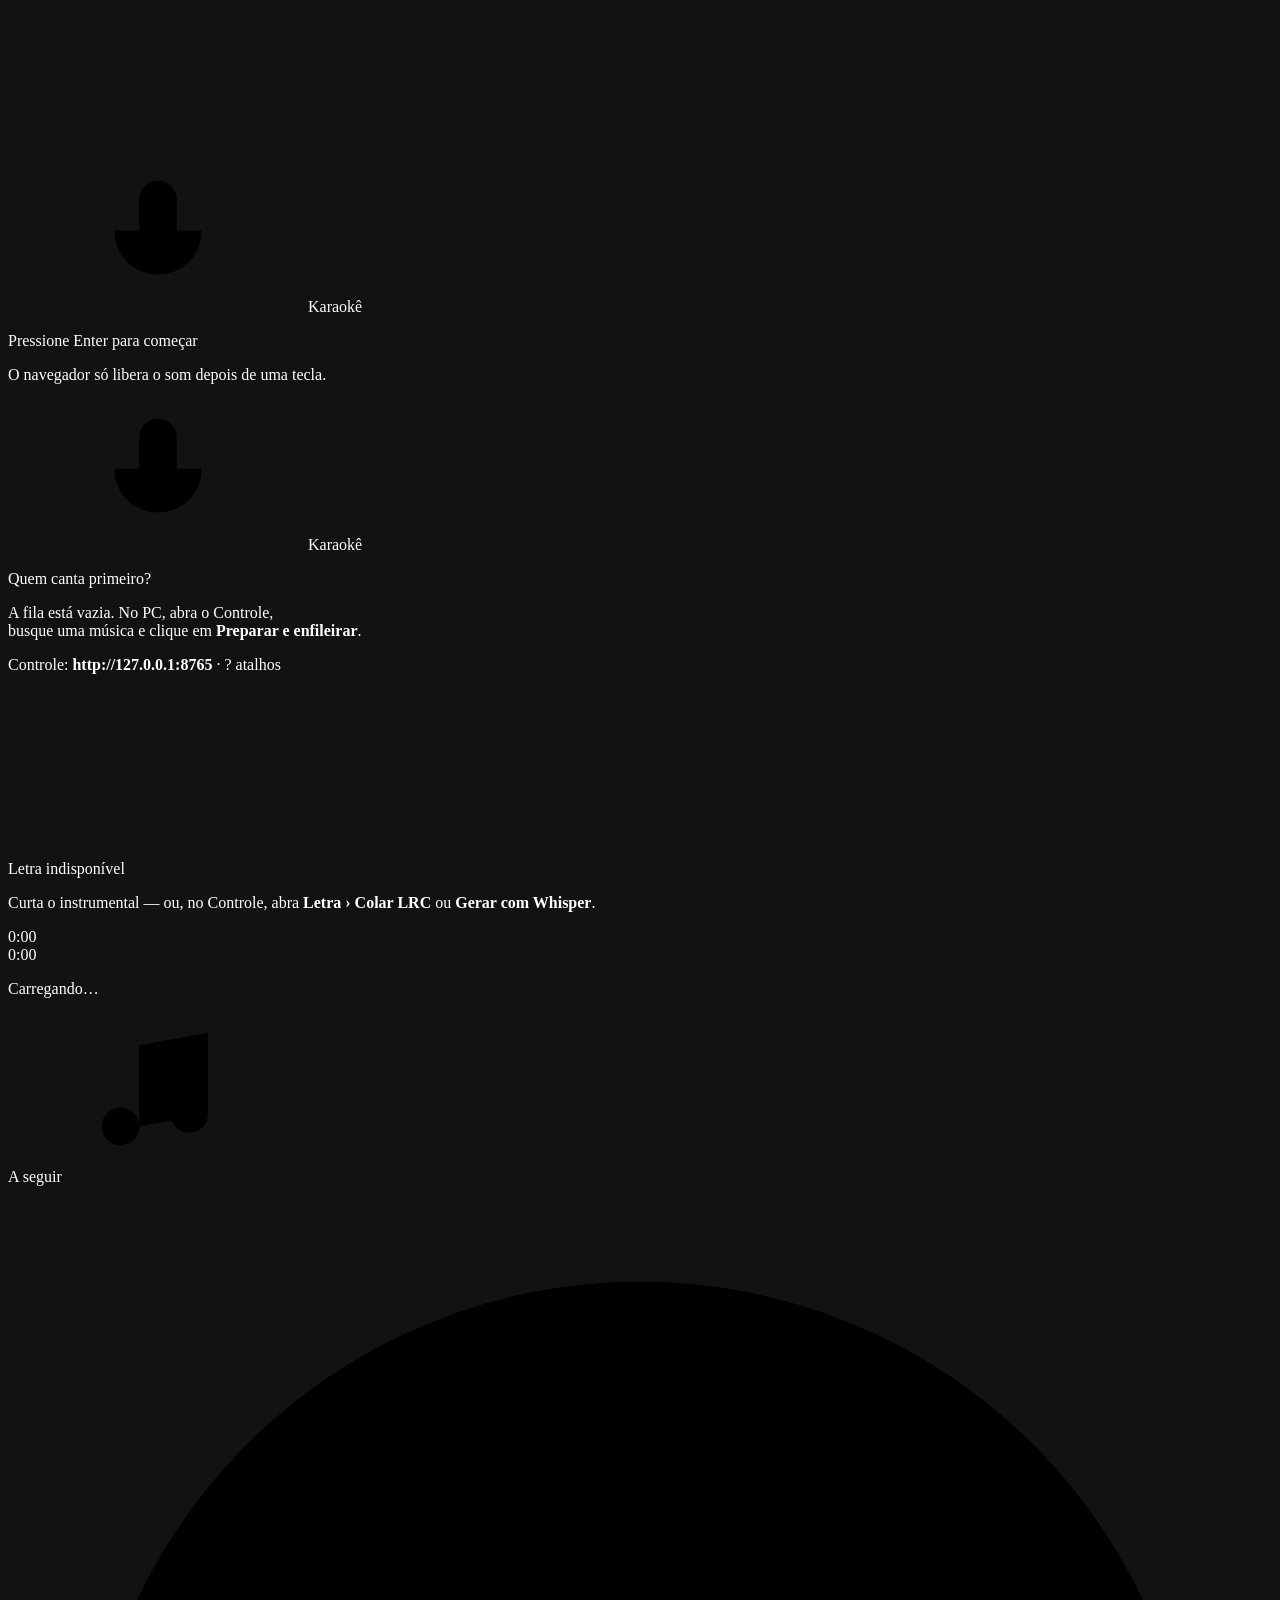
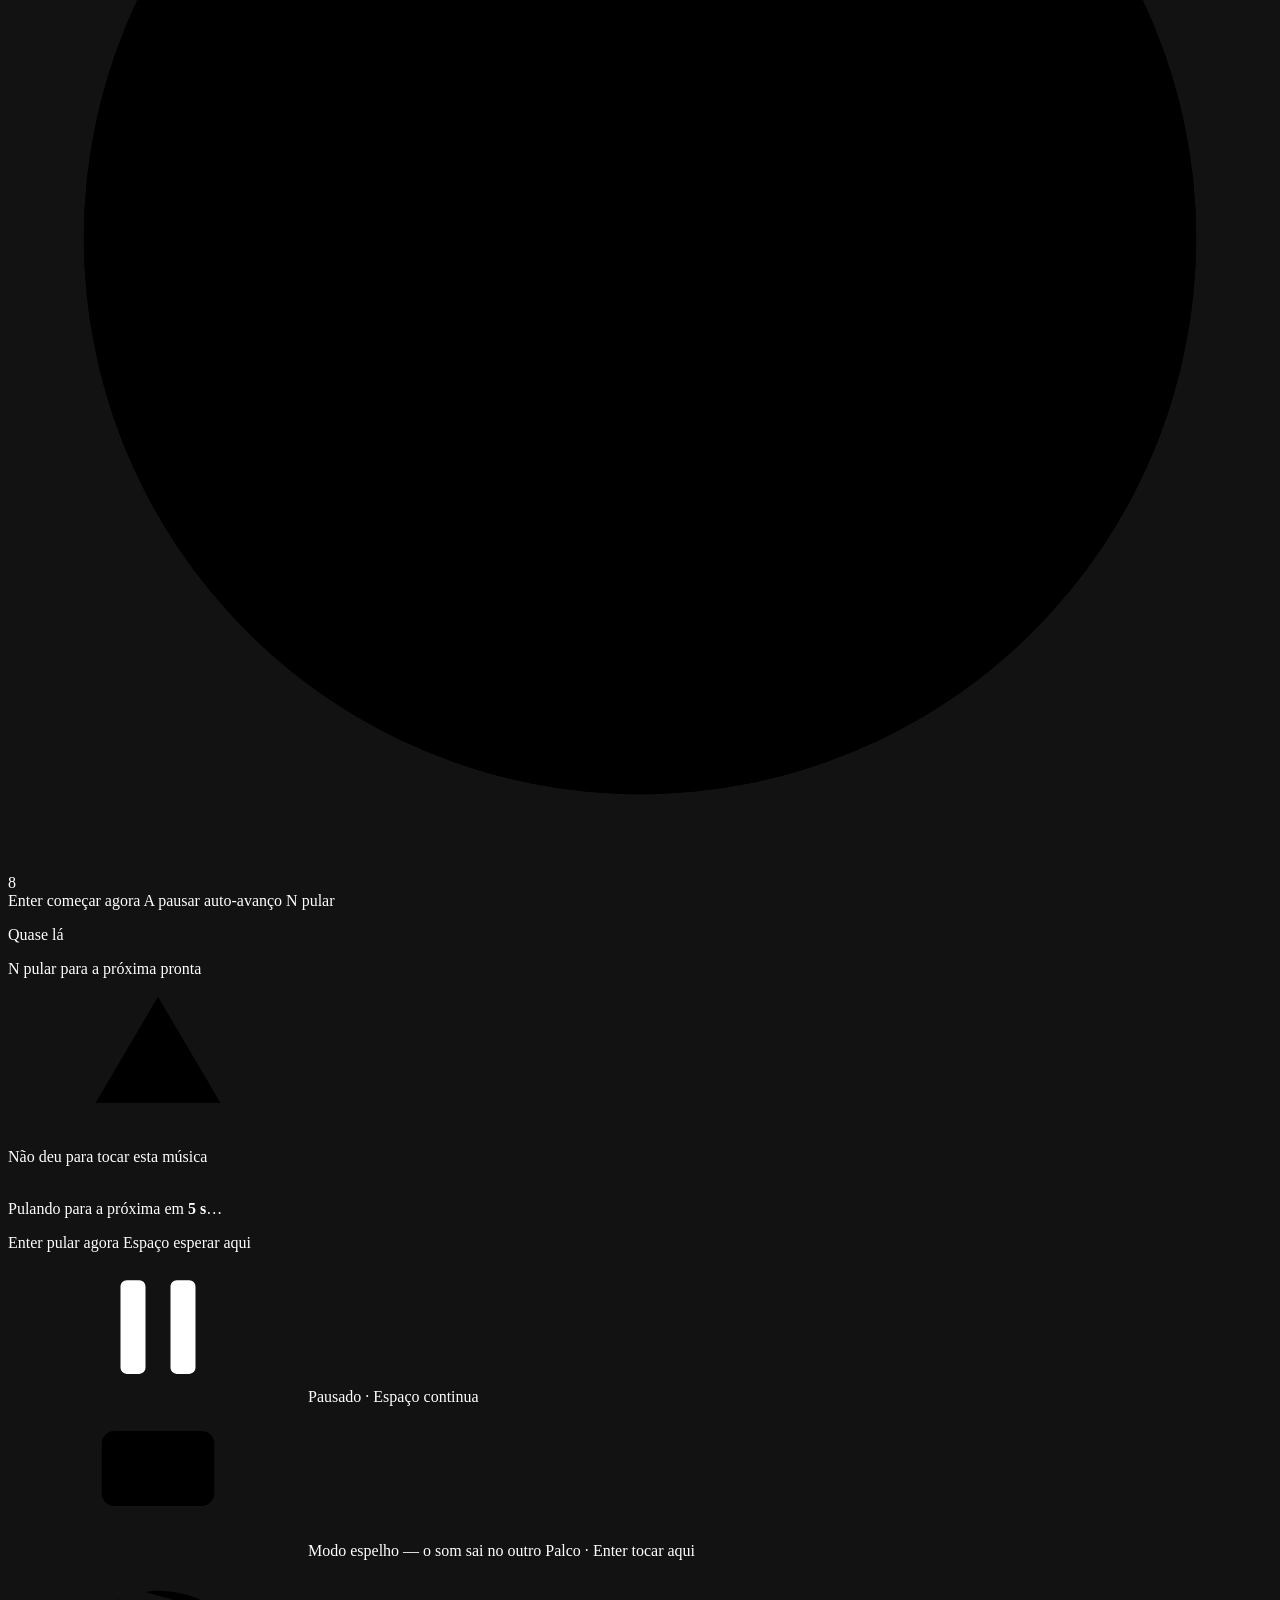
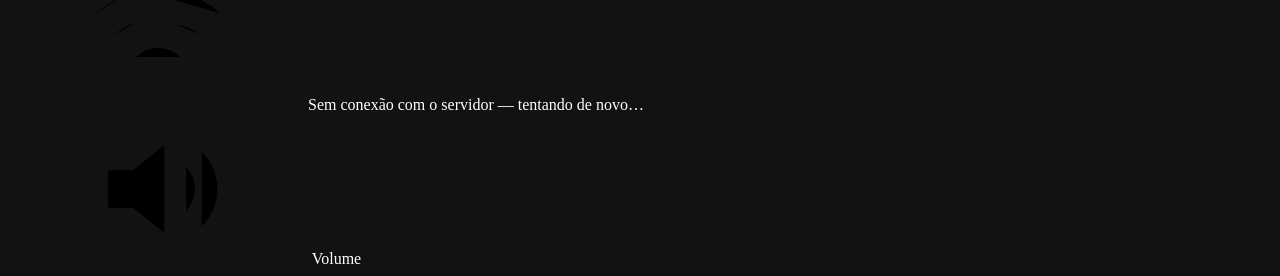
==== karaoke/web/stage.html @ fc99ffa1 "initial commit" ====
<!doctype html>
<html lang="pt-BR" data-theme="dark">
  <head>
    <meta charset="utf-8">
    <meta name="viewport" content="width=device-width, initial-scale=1">
    <meta name="color-scheme" content="dark">
    <title>Karaokê — Palco</title>
    <link rel="icon" href="data:,">
    <link rel="stylesheet" href="/static/css/tokens.css">
    <link rel="stylesheet" href="/static/css/base.css">
    <link rel="stylesheet" href="/static/css/stage.css">
    <script type="module" src="/static/js/stage/main.js"></script>
  </head>
  <body class="page-stage">
    <!-- Ícones (set próprio, traço 2 px, grade 24) — copiados do protótipo. -->
    <svg class="sprite" aria-hidden="true" focusable="false">
      <symbol id="i-play" viewBox="0 0 24 24">
        <path d="M7 4.5v15l12-7.5z" fill="currentColor" />
      </symbol>
      <symbol id="i-pause" viewBox="0 0 24 24">
        <rect x="6" y="4.5" width="4" height="15" rx="1" fill="currentColor" />
        <rect x="14" y="4.5" width="4" height="15" rx="1" fill="currentColor" />
      </symbol>
      <symbol id="i-next" viewBox="0 0 24 24">
        <path d="M5 5v14l10-7z" fill="currentColor" />
        <path d="M19 5v14" />
      </symbol>
      <symbol id="i-prev" viewBox="0 0 24 24">
        <path d="M19 5v14L9 12z" fill="currentColor" />
        <path d="M5 5v14" />
      </symbol>
      <symbol id="i-vol" viewBox="0 0 24 24">
        <path d="M4 9v6h4l5 4V5L8 9z" />
        <path d="M16.5 8.5a5 5 0 0 1 0 7M19 6a8.5 8.5 0 0 1 0 12" />
      </symbol>
      <symbol id="i-mic" viewBox="0 0 24 24">
        <rect x="9" y="3" width="6" height="11" rx="3" />
        <path d="M5 11a7 7 0 0 0 14 0M12 18v3" />
      </symbol>
      <symbol id="i-refresh" viewBox="0 0 24 24">
        <path d="M20 11a8 8 0 0 0-14.5-4.5L4 8M4 4v4h4M4 13a8 8 0 0 0 14.5 4.5L20 16M20 20v-4h-4" />
      </symbol>
      <symbol id="i-screen" viewBox="0 0 24 24">
        <rect x="3" y="4" width="18" height="12" rx="2" />
        <path d="M8 20h8M12 16v4" />
      </symbol>
      <symbol id="i-alert" viewBox="0 0 24 24">
        <path d="M12 3 2 20h20z" />
        <path d="M12 10v4M12 17.5v.01" />
      </symbol>
      <symbol id="i-music" viewBox="0 0 24 24">
        <path d="M9 18V5l11-2v13" />
        <circle cx="6" cy="18" r="3" />
        <circle cx="17" cy="16" r="3" />
      </symbol>
      <symbol id="i-lyrics" viewBox="0 0 24 24">
        <path d="M4 6h16M4 10h12M4 14h16M4 18h9" />
      </symbol>
      <symbol id="i-key" viewBox="0 0 24 24">
        <rect x="2" y="6" width="20" height="12" rx="2" />
        <path d="M6 10h.01M10 10h.01M14 10h.01M18 10h.01M7 14h10" />
      </symbol>
      <symbol id="i-wifi-off" viewBox="0 0 24 24">
        <path
          d="M2 8.5a15 15 0 0 1 4-2.4M10 5.1a15 15 0 0 1 12 3.4M5 12a10 10 0 0 1 3.5-2M15 10.3a10 10 0 0 1 4 1.7M8.5 15.5a5 5 0 0 1 7 0M12 19h.01M3 3l18 18"
        />
      </symbol>
      <symbol id="i-user" viewBox="0 0 24 24">
        <circle cx="12" cy="8" r="4" />
        <path d="M4 21a8 8 0 0 1 16 0" />
      </symbol>
      <symbol id="i-skip" viewBox="0 0 24 24">
        <path d="M5 5l10 7-10 7zM19 5v14" />
      </symbol>
      <symbol id="i-expand" viewBox="0 0 24 24">
        <path d="M4 9V4h5M15 4h5v5M20 15v5h-5M9 20H4v-5" />
      </symbol>
    </svg>

    <main class="stage" id="stage" tabindex="-1" aria-label="Palco do karaokê">
      <div class="stage-bg" data-bg aria-hidden="true"></div>
      <div class="stage-bg" data-bg aria-hidden="true"></div>
      <div class="stage-vig" aria-hidden="true"></div>

      <!-- Início: o navegador exige um gesto para liberar o som -->
      <section class="scene" data-scene="start" aria-label="Início">
        <div class="spot a" aria-hidden="true"></div>
        <div class="spot b" aria-hidden="true"></div>
        <div class="center">
          <div class="s-logo">
            <span class="logo-mark"><svg class="icon"><use href="#i-mic" /></svg></span>Karaokê
          </div>
          <p class="s-big pulse">Pressione <span class="s-key">Enter</span> para começar</p>
          <p class="s-meta" data-start-queue></p>
          <p class="s-meta s-note">O navegador só libera o som depois de uma tecla.</p>
        </div>
      </section>

      <!-- Espera: fila vazia / fim da fila -->
      <section class="scene" data-scene="idle" aria-label="Fila vazia">
        <div class="spot a" aria-hidden="true"></div>
        <div class="spot b" aria-hidden="true"></div>
        <div class="spot c" aria-hidden="true"></div>
        <div class="center">
          <div class="s-logo">
            <span class="logo-mark"><svg class="icon"><use href="#i-mic" /></svg></span>Karaokê
          </div>
          <p class="s-big">Quem canta primeiro?</p>
          <p class="s-mid">
            A fila está vazia. No PC, abra o Controle,<br>busque uma música e clique em <b class="hl">Preparar e
              enfileirar</b>.
          </p>
          <p class="s-meta tnum">
            Controle: <b class="hl" data-origin>http://127.0.0.1:8765</b> · <span class="s-key">?</span> atalhos
          </p>
        </div>
      </section>

      <!-- Tocando / Pausado / Espelho / Letra indisponível -->
      <section class="scene" data-scene="play" aria-label="Tocando">
        <div class="s-top">
          <div class="s-song">
            <div class="t" data-song-title></div>
            <div class="a" data-song-artist></div>
            <div class="s-singer" data-song-singer hidden>
              <svg class="icon" aria-hidden="true"><use href="#i-user" /></svg><span></span>
            </div>
          </div>
          <div class="s-next" data-next hidden>
            <div class="lbl">A seguir</div>
            <div class="t" data-next-title></div>
            <div data-next-singer></div>
          </div>
        </div>
        <div class="lyrics" data-lyrics aria-hidden="true"></div>
        <div class="nolyrics-box">
          <div class="err-ico muted" aria-hidden="true">
            <svg class="icon">
              <use href="#i-lyrics" />
            </svg>
          </div>
          <p class="s-big s-big-sm">Letra indisponível</p>
          <p class="s-meta">
            Curta o instrumental — ou, no Controle, abra <b class="hl">Letra › Colar LRC</b> ou <b class="hl">Gerar com
              Whisper</b>.
          </p>
        </div>
        <div class="s-bottom tnum">
          <span data-time-cur>0:00</span>
          <div class="s-prog"><i data-prog></i></div>
          <span data-time-dur>0:00</span>
        </div>
      </section>

      <!-- Carregando -->
      <section class="scene" data-scene="loading" aria-label="Carregando">
        <div class="center">
          <div class="loader" aria-hidden="true"><i></i><i></i><i></i><i></i><i></i></div>
          <p class="s-mid" data-loading-title>Carregando…</p>
          <p class="s-meta" data-loading-singer></p>
        </div>
      </section>

      <!-- A seguir (automático ou manual) -->
      <section class="scene" data-scene="upnext" aria-label="A seguir">
        <div class="center">
          <div class="upnext">
            <div class="art-lg">
              <img data-up-art alt="" hidden>
              <div class="art-ph" data-up-ph aria-hidden="true">
                <svg class="icon">
                  <use href="#i-music" />
                </svg>
              </div>
            </div>
            <div class="up-text">
              <div class="lbl">A seguir</div>
              <h2 data-up-title></h2>
              <div class="a" data-up-artist></div>
              <div class="s-singer s-singer-lg" data-up-singer hidden>
                <svg class="icon" aria-hidden="true"><use href="#i-user" /></svg><span></span>
              </div>
            </div>
            <div class="ring" data-ring role="timer" aria-label="Começa em segundos">
              <svg viewBox="0 0 100 100" aria-hidden="true">
                <circle class="ring-track" cx="50" cy="50" r="44" />
                <circle class="ring-arc" data-ring-arc cx="50" cy="50" r="44" />
              </svg>
              <span class="tnum" data-ring-num>8</span>
            </div>
          </div>
          <div class="hint-row" data-up-hints-auto>
            <span><span class="s-key">Enter</span> começar agora</span>
            <span><span class="s-key">A</span> pausar auto-avanço</span>
            <span><span class="s-key">N</span> pular</span>
          </div>
          <div class="hint-row" data-up-hints-manual hidden>
            <span class="hl"><span class="s-key">Enter</span> quando estiver pronto</span>
            <span><span class="s-key">A</span> ligar auto-avanço</span>
            <span><span class="s-key">N</span> pular</span>
          </div>
        </div>
      </section>

      <!-- Próxima ainda processando -->
      <section class="scene" data-scene="prep" aria-label="Aguardando preparo">
        <div class="spot a" aria-hidden="true"></div>
        <div class="spot b" aria-hidden="true"></div>
        <div class="center">
          <p class="s-meta s-eyebrow">Quase lá</p>
          <p class="s-big" data-prep-title></p>
          <p class="s-mid" data-prep-stage></p>
          <div class="prep">
            <div class="s-prog" data-prep-bar><i data-prep-fill></i></div>
            <p class="s-meta tnum" data-prep-meta></p>
          </div>
          <div class="hint-row"><span><span class="s-key">N</span> pular para a próxima pronta</span></div>
        </div>
      </section>

      <!-- Erro ao tocar -->
      <section class="scene" data-scene="error" aria-label="Erro">
        <div class="center">
          <div class="err-ico" aria-hidden="true">
            <svg class="icon">
              <use href="#i-alert" />
            </svg>
          </div>
          <p class="s-big">Não deu para tocar esta música</p>
          <p class="s-mid">
            <span data-error-msg></span><br>
            <span data-error-auto>Pulando para a próxima em <b class="hl tnum" data-error-count>5 s</b>…</span>
            <span data-error-wait hidden>Esperando aqui. Pressione <b class="hl">Enter</b> para pular.</span>
          </p>
          <div class="hint-row">
            <span><span class="s-key">Enter</span> pular agora</span>
            <span data-error-space><span class="s-key">Espaço</span> esperar aqui</span>
          </div>
        </div>
      </section>

      <div class="stage-badges">
        <div class="paused-pill">
          <svg class="icon" aria-hidden="true"><use href="#i-pause" /></svg>Pausado · <span class="s-key">Espaço</span>
          continua
        </div>
        <div class="mirror-pill" title="Outro Palco está tocando o som">
          <svg class="icon" aria-hidden="true"><use href="#i-screen" /></svg>Modo espelho — o som sai no outro Palco ·
          <span class="s-key">Enter</span> tocar aqui
        </div>
        <div class="conn-pill" role="status">
          <svg class="icon" aria-hidden="true"><use href="#i-wifi-off" /></svg>Sem conexão com o servidor —
          tentando de novo…
        </div>
      </div>

      <div class="hud" role="status" aria-live="polite">
        <svg class="icon" aria-hidden="true">
          <use data-hud-icon href="#i-vol" />
        </svg>
        <span data-hud-label>Volume</span>
        <span class="bar" data-hud-bar><i data-hud-fill></i></span>
        <b class="tnum" data-hud-value></b>
      </div>

      <div class="sr-only" role="status" aria-live="polite" data-announce></div>

      <div class="help" data-help role="dialog" aria-modal="true" aria-labelledby="help-title" hidden
        tabindex="-1">
        <div class="help-card">
          <h2 id="help-title">
            <svg class="icon" aria-hidden="true"><use href="#i-key" /></svg>Atalhos do Palco
          </h2>
          <dl>
            <div>
              <dt><span class="s-key">Espaço</span></dt>
              <dd>Tocar / pausar</dd>
            </div>
            <div>
              <dt><span class="s-key">Enter</span></dt>
              <dd>Começar · confirmar · tocar aqui</dd>
            </div>
            <div>
              <dt><span class="s-key">←</span><span class="s-key">→</span></dt>
              <dd>Voltar / avançar 5 s</dd>
            </div>
            <div>
              <dt><span class="s-key">↑</span><span class="s-key">↓</span></dt>
              <dd>Volume ±5%</dd>
            </div>
            <div>
              <dt><span class="s-key">N</span></dt>
              <dd>Próxima música</dd>
            </div>
            <div>
              <dt><span class="s-key">P</span></dt>
              <dd>Reiniciar (2× anterior)</dd>
            </div>
            <div>
              <dt><span class="s-key">−</span><span class="s-key">+</span></dt>
              <dd>Voz guia ±10%</dd>
            </div>
            <div>
              <dt><span class="s-key">V</span></dt>
              <dd>Voz guia liga/desliga</dd>
            </div>
            <div>
              <dt><span class="s-key">[</span><span class="s-key">]</span></dt>
              <dd>Letra adianta / atrasa 50 ms</dd>
            </div>
            <div>
              <dt><span class="s-key">A</span></dt>
              <dd>Auto-avanço liga/desliga</dd>
            </div>
            <div>
              <dt><span class="s-key">F</span></dt>
              <dd>Tela cheia</dd>
            </div>
            <div>
              <dt><span class="s-key">?</span></dt>
              <dd>Mostrar/ocultar atalhos</dd>
            </div>
          </dl>
          <p class="foot"><span class="s-key">Esc</span> fecha esta tela (ou sai da tela cheia)</p>
        </div>
      </div>
    </main>
  </body>
</html>
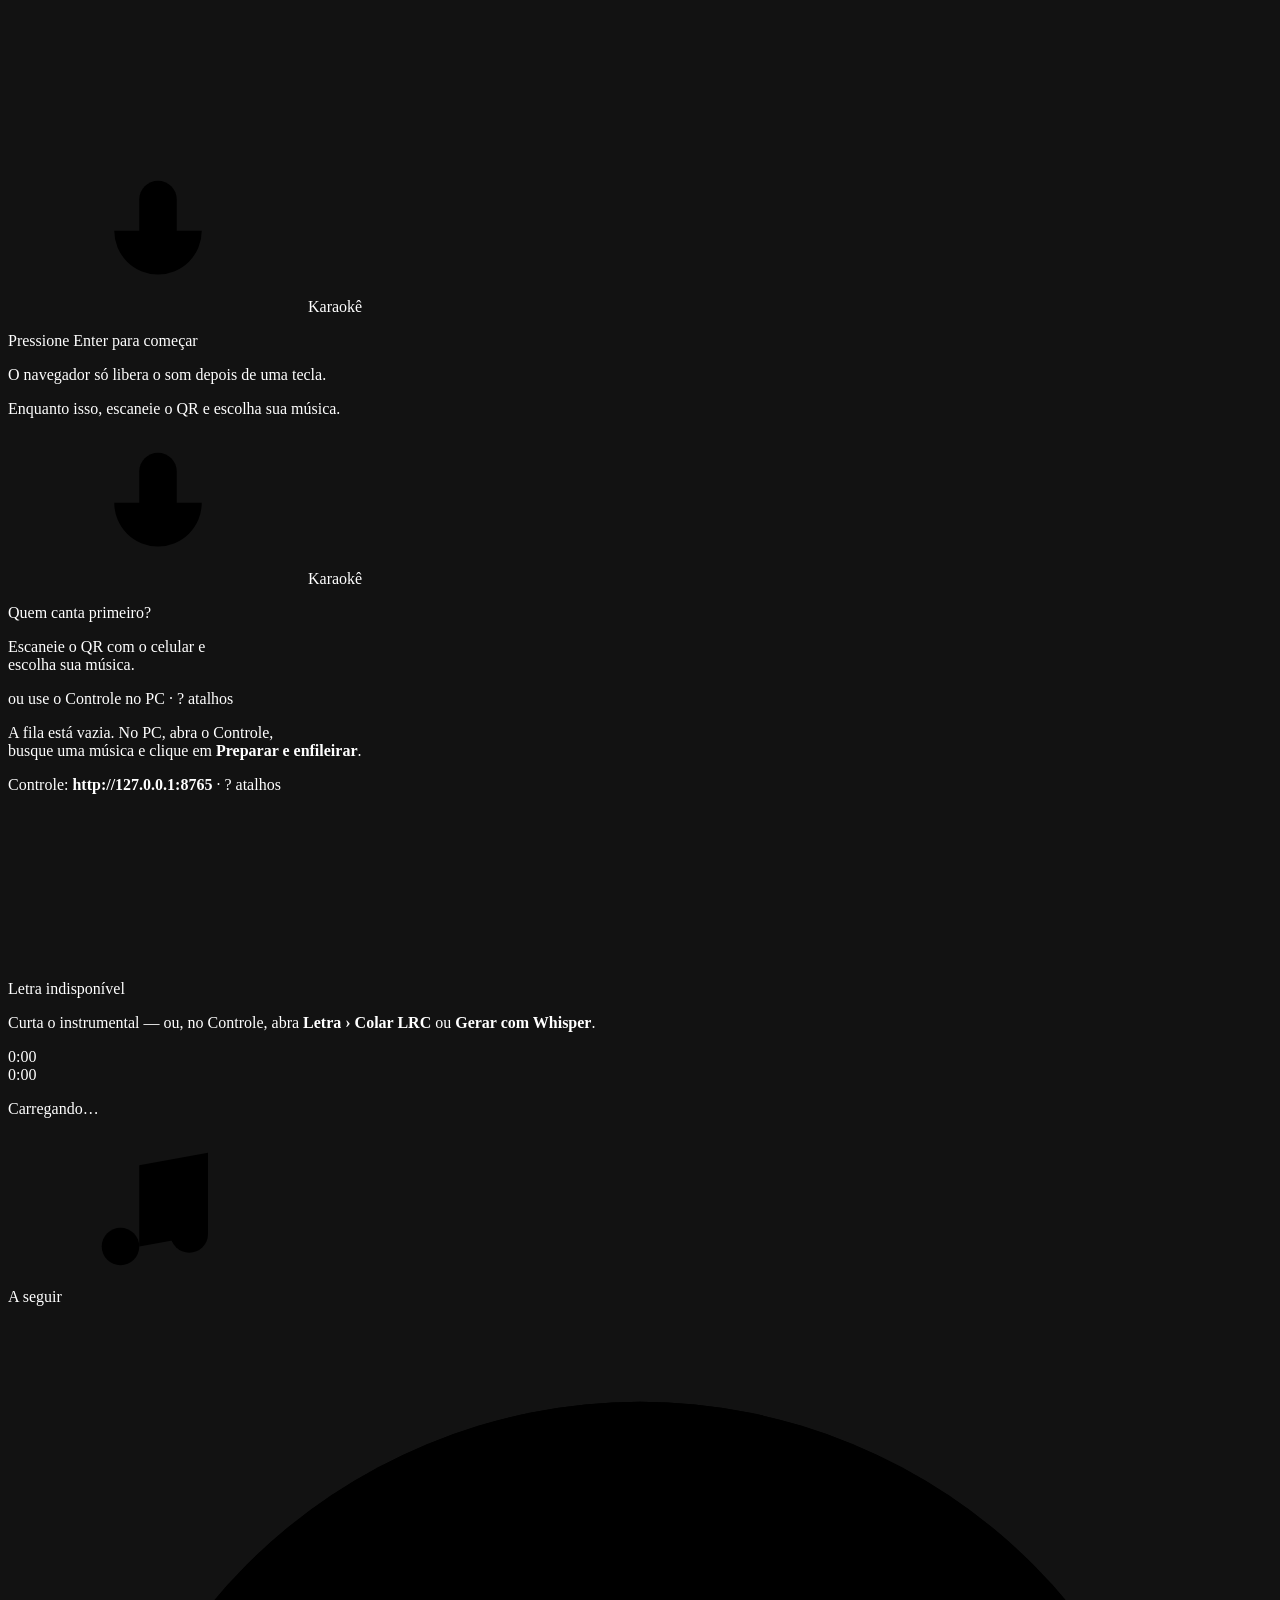
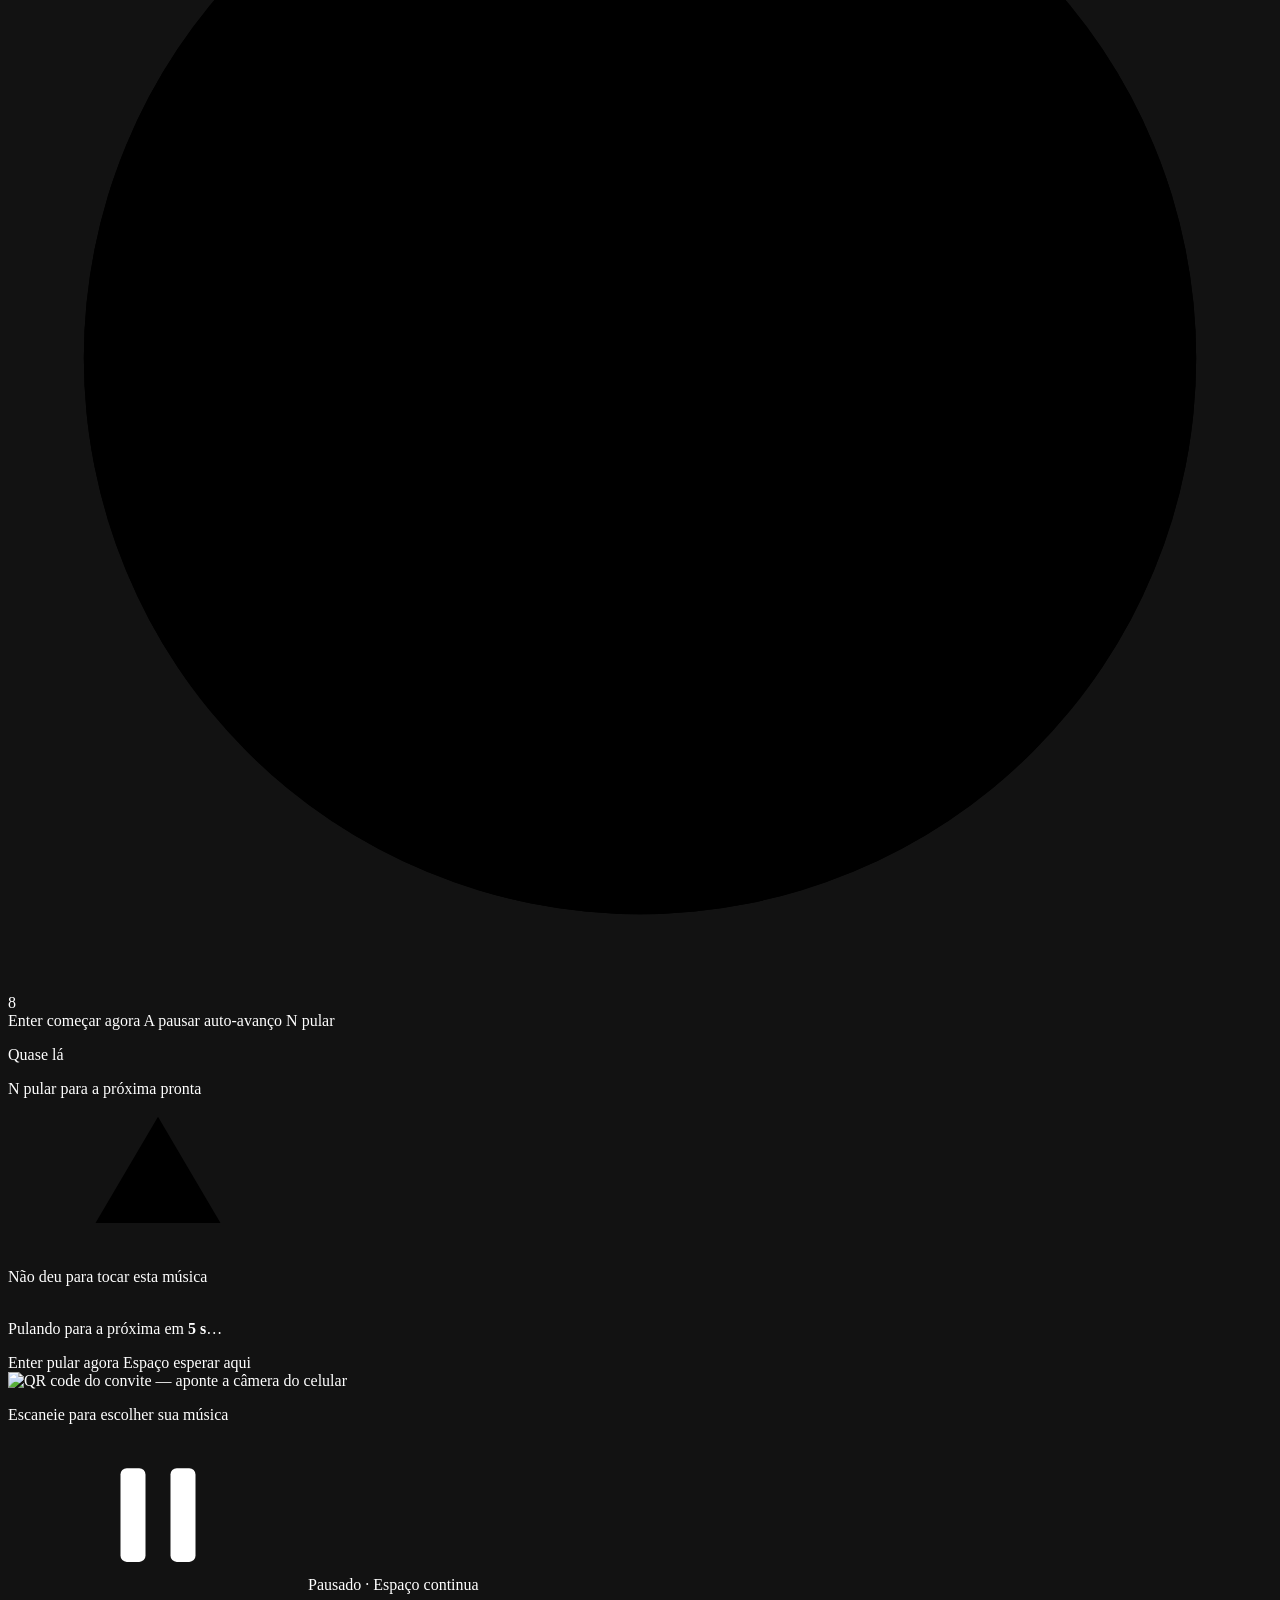
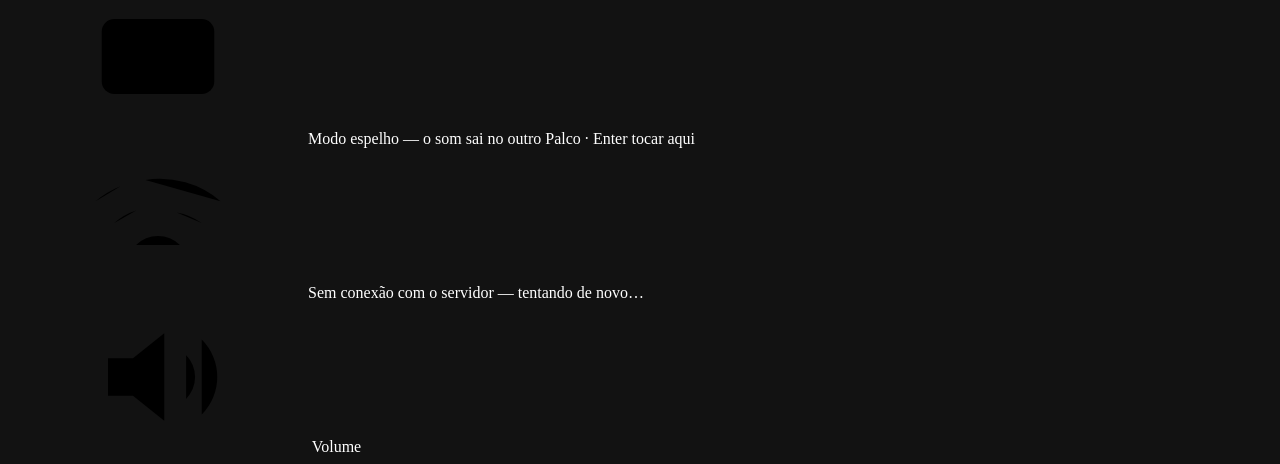
==== commit 2645b9ca: "V1 finalizada" ====
--- a/karaoke/web/stage.html
+++ b/karaoke/web/stage.html
@@ -72,6 +72,10 @@
       <symbol id="i-skip" viewBox="0 0 24 24">
         <path d="M5 5l10 7-10 7zM19 5v14" />
       </symbol>
+      <symbol id="i-phone" viewBox="0 0 24 24">
+        <rect x="6" y="2" width="12" height="20" rx="2.5" />
+        <path d="M11 18h2" />
+      </symbol>
       <symbol id="i-expand" viewBox="0 0 24 24">
         <path d="M4 9V4h5M15 4h5v5M20 15v5h-5M9 20H4v-5" />
       </symbol>
@@ -93,6 +97,7 @@
           <p class="s-big pulse">Pressione <span class="s-key">Enter</span> para começar</p>
           <p class="s-meta" data-start-queue></p>
           <p class="s-meta s-note">O navegador só libera o som depois de uma tecla.</p>
+          <p class="s-meta guest-only">Enquanto isso, escaneie o QR e escolha sua música.</p>
         </div>
       </section>
 
@@ -106,11 +111,13 @@
             <span class="logo-mark"><svg class="icon"><use href="#i-mic" /></svg></span>Karaokê
           </div>
           <p class="s-big">Quem canta primeiro?</p>
-          <p class="s-mid">
+          <p class="s-mid guest-only">Escaneie o QR com o celular e<br>escolha sua música.</p>
+          <p class="s-meta guest-only">ou use o Controle no PC · <span class="s-key">?</span> atalhos</p>
+          <p class="s-mid guest-off">
             A fila está vazia. No PC, abra o Controle,<br>busque uma música e clique em <b class="hl">Preparar e
               enfileirar</b>.
           </p>
-          <p class="s-meta tnum">
+          <p class="s-meta tnum guest-off">
             Controle: <b class="hl" data-origin>http://127.0.0.1:8765</b> · <span class="s-key">?</span> atalhos
           </p>
         </div>
@@ -179,6 +186,9 @@
               <div class="a" data-up-artist></div>
               <div class="s-singer s-singer-lg" data-up-singer hidden>
                 <svg class="icon" aria-hidden="true"><use href="#i-user" /></svg><span></span>
+              </div>
+              <div class="s-by" data-up-by hidden>
+                <svg class="icon" aria-hidden="true"><use href="#i-phone" /></svg><span></span>
               </div>
             </div>
             <div class="ring" data-ring role="timer" aria-label="Começa em segundos">
@@ -239,6 +249,15 @@
         </div>
       </section>
 
+      <!-- v0.3: QR do modo convidado, só entre músicas (js/stage/guest-qr.js) -->
+      <aside class="stage-qr" data-qr aria-hidden="true" aria-label="Convite para pedir músicas pelo celular">
+        <div class="qr-card">
+          <img data-qr-img alt="QR code do convite — aponte a câmera do celular" width="400" height="400">
+        </div>
+        <p class="qr-cap">Escaneie para escolher sua música</p>
+        <p class="qr-url tnum" data-qr-url></p>
+      </aside>
+
       <div class="stage-badges">
         <div class="paused-pill">
           <svg class="icon" aria-hidden="true"><use href="#i-pause" /></svg>Pausado · <span class="s-key">Espaço</span>
